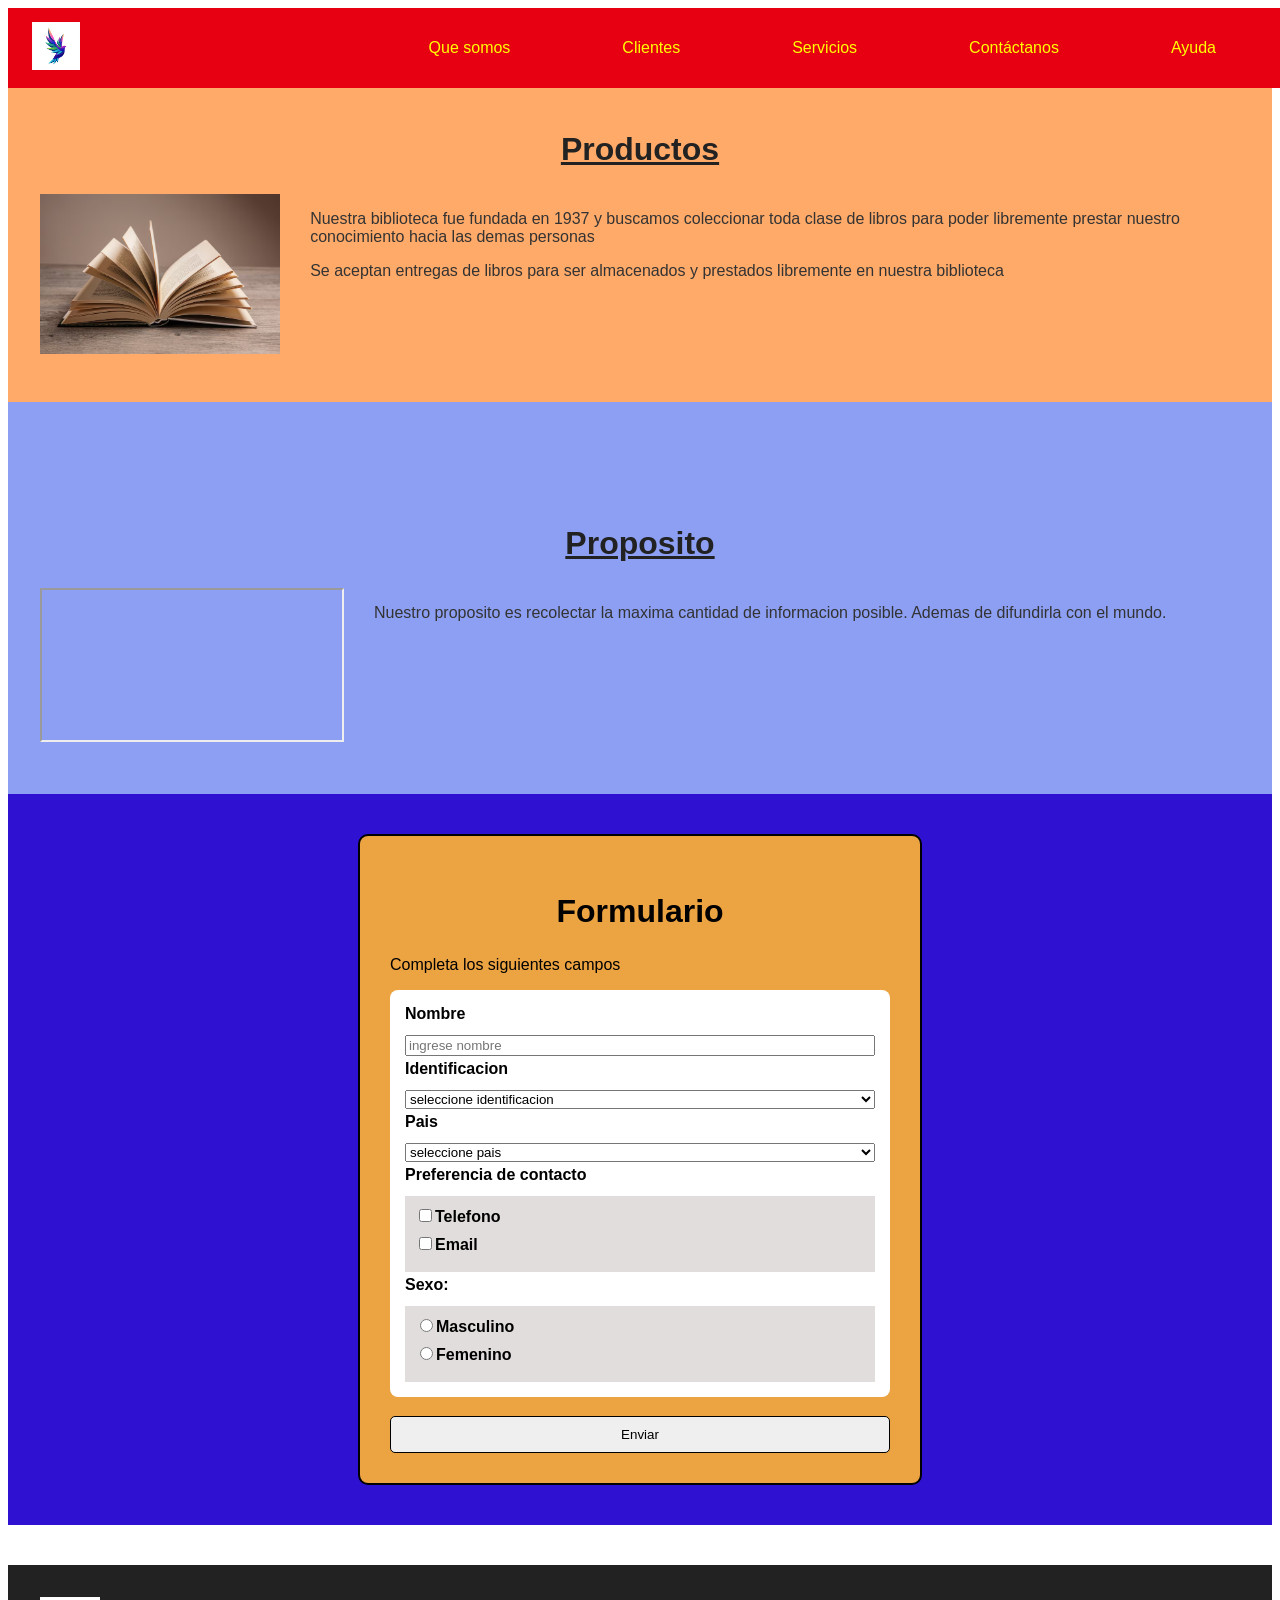
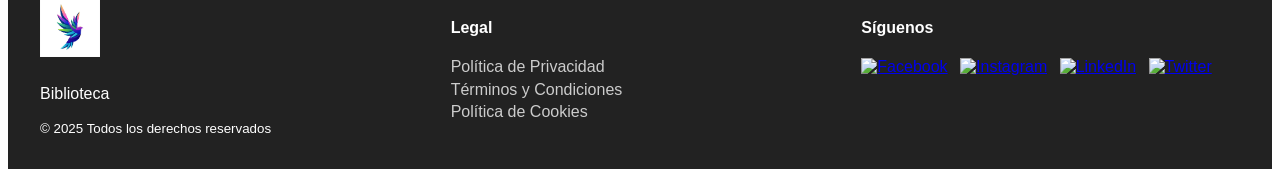
==== landing_page.html @ f2907150 "login agregado" ====
<!DOCTYPE html>
<html lang="es">
  <head>
    <meta charset="UTF-8" />
    <meta name="viewport" content="width=device-width, initial-scale=1.0" />
    <meta http-equiv="X-UA-Compatible" content="ie=edge" />
    <title>Landing page</title>
    <link rel="stylesheet" href="styles.css" />
    <link rel="stylesheet" href="Pie.css" />
  </head>
  <body>
    <!-- HEADER -->
    <nav class="header">
      <!-- Logo -->
      <a href="#" class="logo">
        <img src="imagenes/logo.jpg" alt="logo" />
      </a>
      <!--Boton burger-->
      <button class="menu-toggle" aria-labbel="abrir-menu">&#9776;</button>

      <!--Menus-->
      <ul class="menu-horizontal">
        <li>
          <a href="#">Que somos</a>
          <ul class="menu-vertical">
            <li><a href="#">Historia</a></li>
            <li><a href="#">Proposito</a></li>
            <li><a href="#">Vision y Mision</a></li>
            <li><a href="#">Sedes</a></li>
          </ul>
        </li>
        <li><a href="#">Clientes</a></li>
        <li><a href="#">Servicios</a></li>
        <li><a href="#">Contáctanos</a></li>
        <li><a href="#">Ayuda</a></li>
      </ul>
    </nav>

    <!--Seccion productos-->
    <section class="productos">
      <h2>Productos</h2>
      <div class="productos-contenido">
        <div class="productos-imagen">
          <a href="#" class="imagen">
            <img src="imagenes/libro.jpg" alt="imagen-libro" />
          </a>
        </div>
        <div class="productos-texto">
          <p>
            Nuestra biblioteca fue fundada en 1937 y buscamos coleccionar toda
            clase de libros para poder libremente prestar nuestro conocimiento
            hacia las demas personas
          </p>
          <p>
            Se aceptan entregas de libros para ser almacenados y prestados
            libremente en nuestra biblioteca
          </p>
        </div>
      </div>
    </section>
    <!--Seccion Proposito-->
    <section class="proposito">
      <h2>Proposito</h2>
      <div class="proposito-contenido">
        <div class="proposito-video">
          <iframe
            src="https://www.youtube.com/embed/p3bUvrd0xBs"
            allowfullscreen
            title="video de biblioteca"
            loading="lazy"
          >
          </iframe>
        </div>
        <div class="proposito-texto">
          <p>
            Nuestro proposito es recolectar la maxima cantidad de informacion
            posible. Ademas de difundirla con el mundo.
          </p>
        </div>
      </div>
    </section>

    <!--Seccion formulario-->
    <section class="formulario-seccion">
      <div class="formulario-contenido">
        <h2>Formulario</h2>
        <div class="formulario-texto1">
          <p>Completa los siguientes campos</p>
        </div>
        <form class="formulario">
          <!--Input-->
          <div class="campos">
            <label for="nombre">Nombre</label>
            <input
              type="text"
              id="nombre"
              name="nombre"
              placeholder="ingrese nombre"
            />
            <!--Menu desplegable-->
            <label for="identificacion">Identificacion</label>
            <select name="identificacion" id="identificacion">
              <option value="vacio">seleccione identificacion</option>
              <option value="dni">Dni</option>
              <option value="pasaporte">Pasaporte</option>
            </select>

            <label for="Pais">Pais</label>
            <select name="pais" id="pais">
              <option value="vacio">seleccione pais</option>
              <option value="peru">Peru</option>
              <option value="colombia">Colombia</option>
              <option value="argentina">Argentina</option>
            </select>
            <!--Checkbox-->
            <label for="preferencia">Preferencia de contacto</label>
            <div class="checkboxes">
              <label
                ><input
                  type="checkbox"
                  name="preferencias"
                  value="telefono"
                />Telefono</label
              >

              <label
                ><input
                  type="checkbox"
                  name="preferencias"
                  value="email"
                />Email</label
              >
            </div>
            <!--Radio-->
            <label>Sexo:</label>
            <div class="radios">
              <label
                ><input
                  type="radio"
                  name="sexo"
                  value="masculino"
                />Masculino</label
              >
              <label
                ><input
                  type="radio"
                  name="sexo"
                  value="femenino"
                />Femenino</label
              >
            </div>
          </div>
          <button type="submit">Enviar</button>
        </form>
      </div>
    </section>
    <!-- PIE DE PAGINA -->

    <section id="footer">
      <footer class="footer">
        <div class="footer-container">
          <!-- Logo y nombre de sitio -->
          <div class="footer-brand">
            <img src="imagenes/logo.jpg" alt="Logo" class="footer-logo" />
            <p>Biblioteca</p>
            <small>© 2025 Todos los derechos reservados</small>
          </div>

          <!-- Enlaces legales -->
          <div class="footer-links">
            <h4>Legal</h4>
            <a href="/Documentos/privacidad.pdf"
              >Política de Privacidad</a
            >
            <!-- Dentro de href llama a un documento pdf con la poltica-->
            <a href="/Documentos/terminos-condiciones.pdf"
              >Términos y Condiciones</a
            >
            <!-- Dentro de href llama a un documento pdf con los terminos y condiciones-->
            <a href="/Documentos/cookies.pdf">Política de Cookies</a>
          </div>

          <!-- Redes sociales con íconos personalizados -->
          <div class="footer-social">
            <h4>Síguenos</h4>
            <a href="#"
              ><img
                src="https://cdn-icons-png.flaticon.com/512/145/145802.png"
                alt="Facebook"
                class="social-icon"
            /></a>
            <a href="#"
              ><img
                src="https://cdn-icons-png.flaticon.com/512/145/145812.png"
                alt="Instagram"
                class="social-icon"
            /></a>
            <a href="#"
              ><img
                src="https://cdn-icons-png.flaticon.com/512/145/145807.png"
                alt="LinkedIn"
                class="social-icon"
            /></a>
            <a href="#"
              ><img
                src="https://cdn-icons-png.flaticon.com/512/145/145806.png"
                alt="Twitter"
                class="social-icon"
            /></a>
          </div>
        </div>
      </footer>
    </section>
    <script src="main.js"></script>
  </body>
</html>
---- styles.css ----
body {
  margin: 0;
  padding: 0.5rem;
  box-sizing: border-box;
  font-family: "Segoe UI", sans-serif;
}

.header {
  position: fixed;
  background-color: #e60012;
  width: 100%;
  z-index: 100;
  height: 5rem;
  display: flex;
  align-items: center;
  justify-content: space-between;
  padding: 0 1.5rem;
}

.logo img {
  height: 3rem;
  width: auto;
}

.menu-toggle {
  display: none;
  font-size: 2rem;
  background: none;
  border: none;
  cursor: pointer;
  margin-right: 5rem;
}

.menu-horizontal {
  list-style: none;
  display: flex;
  margin: 0;
  padding: 0;
}

.menu-horizontal li a {
  margin-right: 5rem;
  display: block;
  color: yellow;
  padding: 1rem 1rem;
  text-decoration: none;
}

.menu-horizontal li a:hover {
  color: black;
}

.menu-vertical {
  list-style: none;
  display: none;
  position: absolute;
  background-color: blue;
}

.menu-horizontal li:hover .menu-vertical {
  display: block;
}

.productos {
  padding-top: 6rem;
  padding-bottom: 3rem;
  padding-left: 2rem;
  padding-right: 2rem;
  background-color: #ff6f0096;
  color: #333;
}

.productos h2 {
  font-size: 2rem;
  text-align: center;
  text-decoration: underline;
  color: #222;
}

.productos-contenido {
  display: flex;
  flex-wrap: wrap;
  gap: 30px;
  justify-content: space-between;
}

.productos-imagen img {
  display: flex;
  height: 10rem;
  width: auto;
  margin: 0 auto;
}

.productos-texto {
  flex: 1;
}

.proposito {
  padding-top: 6rem;
  padding-bottom: 3rem;
  padding-left: 2rem;
  padding-right: 2rem;
  background-color: #3c5ceb96;
  color: #333;
}

.proposito h2 {
  font-size: 2rem;
  text-align: center;
  text-decoration: underline;
  color: #222;
}

.proposito-contenido {
  display: flex;
  flex-wrap: wrap;
  gap: 30px;
  justify-content: space-between;
}

.proposito-imagen img {
  display: flex;
  height: 10rem;
  width: auto;
  margin: 0 auto;
}

.proposito-texto {
  flex: 1;
}

.formulario-seccion {
  background-color: rgb(46, 17, 209);
  padding: 40px;
  border: 3px;
  display: flex;
  justify-content: center;
  margin-bottom: 40px;
}

.formulario-seccion h2 {
  font-size: 2rem;
  text-align: center;
}

.formulario-contenido {
  background-color: rgb(236, 163, 66);
  flex-direction: row;
  padding: 30px;
  border: 2px solid;
  border-radius: 10px;
  gap: 3rem;
  width: 100%;
  max-width: 500px;
}

.formulario {
  flex: 1;
  display: flex;
  flex-direction: column;
  gap: 0.25rem;
}

.campos {
  display: flex;
  flex-direction: column;
  gap: 0.25rem;
  padding: 15px;
  margin-bottom: 15px;
  border-radius: 8px;
  background-color: white;
}

.formulario label {
  display: block;
  font-weight: 600;
  margin-bottom: 8px;
}

.input[type="text"],
.select {
  width: 100%;
  padding: 10px;
  border: 1px solid blueviolet;
  border-radius: 5px;
}

.checkboxes,
.radios {
  list-style: none;
  padding: 10px;
  margin: 0;
  border: 1px;
  background-color: #e2dddd;
}

button {
  color: black;
  border: 1px solid black;
  border-radius: 5px;
  padding: 10px 20px;
  cursor: pointer;
}
---- Pie.css ----
/* Footer general */
.footer {
  background-color: #222; /* Fondo oscuro para contraste */
  color: white;
  padding: 2rem 1rem;
  font-family: "Roboto", sans-serif;
}

/* Contenedor flexible para 3 columnas */
.footer-container {
  display: flex;
  flex-direction: row;
  justify-content: space-between;
  flex-wrap: wrap;
  max-width: 1200px;
  margin: auto;
  gap: 2rem;
}

/* Marca o logotipo */
.footer-brand {
  flex: 1;
  min-width: 200px;
}

.footer-logo {
  width: 60px;
  height: auto;
  margin-bottom: 0.5rem;
}

/* Enlaces legales */
.footer-links {
  flex: 1;
  min-width: 200px;
}

.footer-links a {
  display: block;
  color: #ccc;
  text-decoration: none;
  margin: 0.3rem 0;
}

.footer-links a:hover {
  color: #fff;
}

/* Redes sociales con íconos */
.footer-social {
  flex: 1;
  min-width: 200px;
}

.social-icon {
  width: 32px;
  height: 32px;
  margin-right: 0.5rem;
  transition: transform 0.2s ease-in-out;
}

.social-icon:hover {
  transform: scale(1.2);
}

/* Responsive para pantallas pequeñas */
@media (max-width: 768px) {
  .footer-container {
    flex-direction: column;
    align-items: center;
    text-align: center;
  }

  .footer-social img {
    margin-bottom: 0.5rem;
  }
}
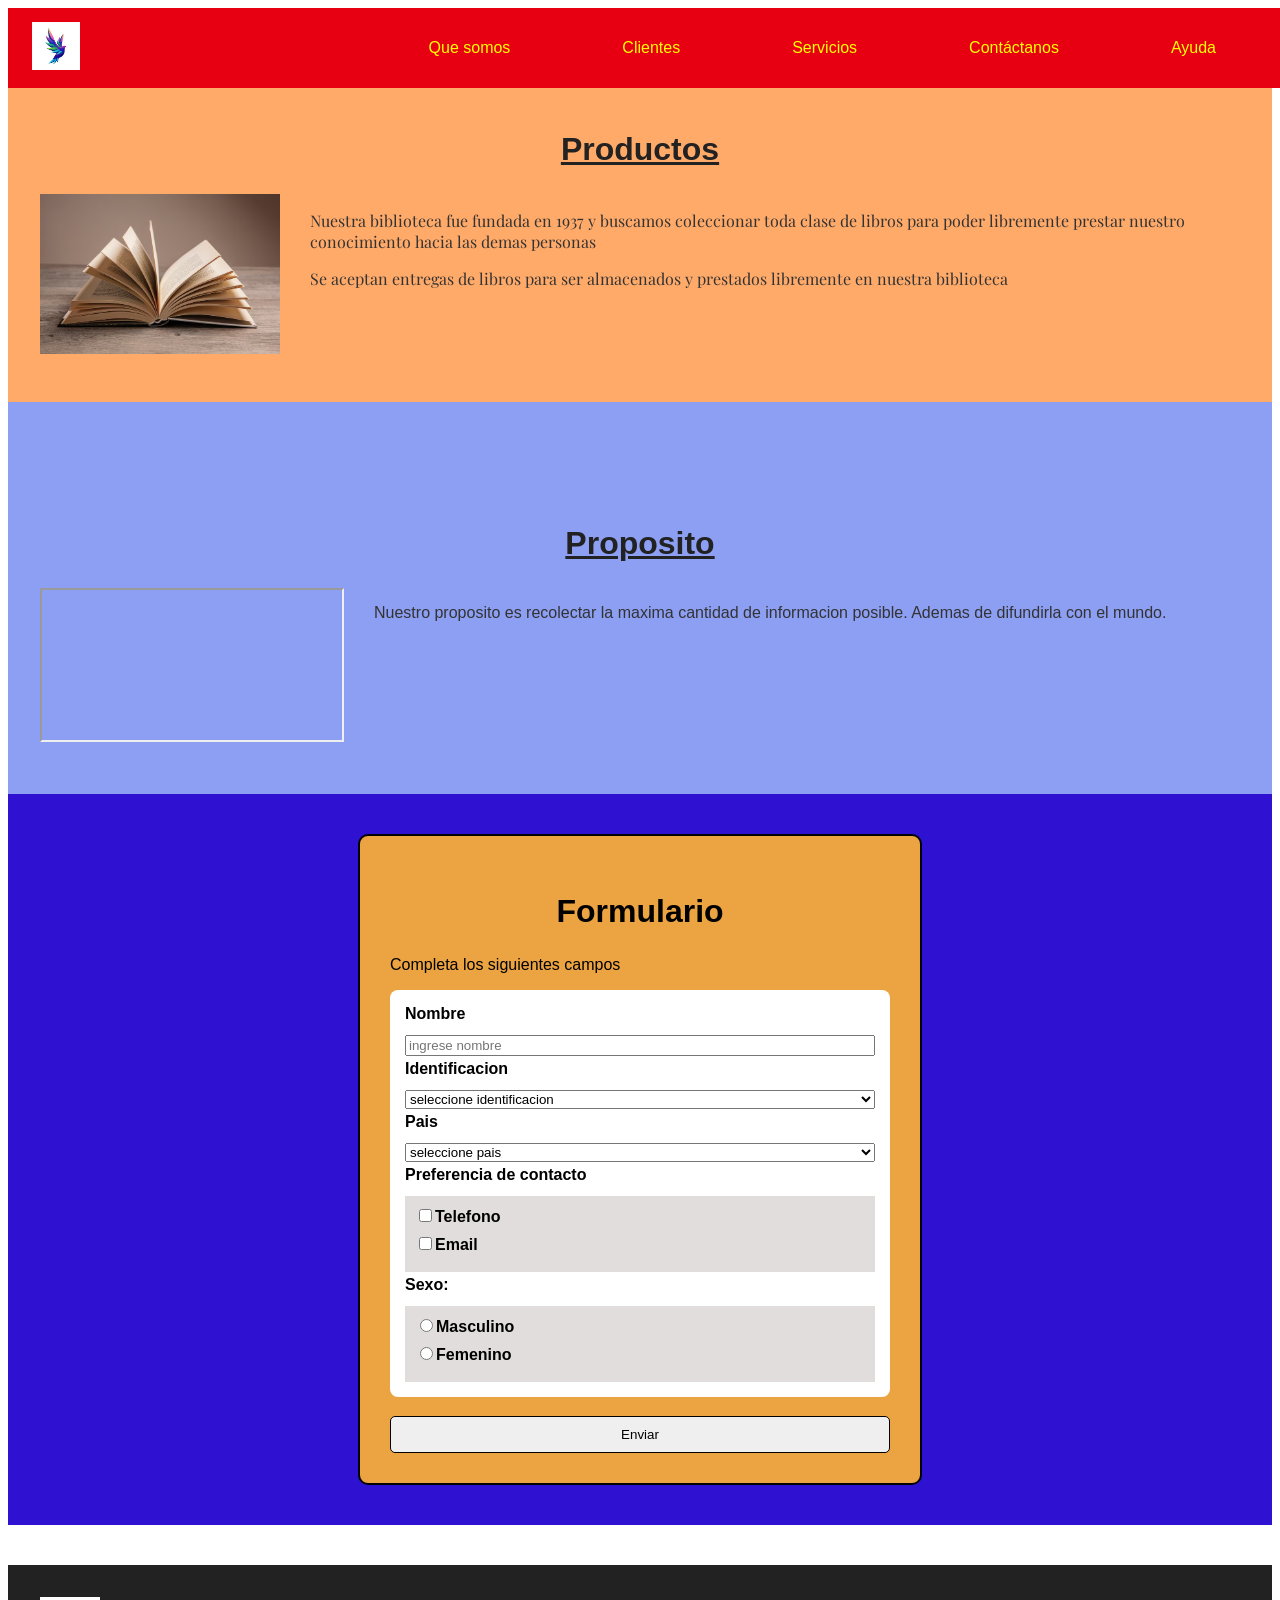
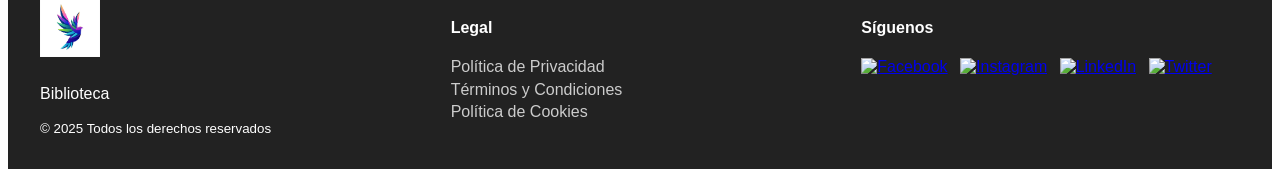
==== commit f5d2e9a1: "icono te regresa al login" ====
--- a/landing_page.html
+++ b/landing_page.html
@@ -12,7 +12,7 @@
     <!-- HEADER -->
     <nav class="header">
       <!-- Logo -->
-      <a href="#" class="logo">
+      <a href="index.html" class="logo">
         <img src="imagenes/logo.jpg" alt="logo" />
       </a>
       <!--Boton burger-->
@@ -169,9 +169,7 @@
           <!-- Enlaces legales -->
           <div class="footer-links">
             <h4>Legal</h4>
-            <a href="/Documentos/privacidad.pdf"
-              >Política de Privacidad</a
-            >
+            <a href="/Documentos/privacidad.pdf">Política de Privacidad</a>
             <!-- Dentro de href llama a un documento pdf con la poltica-->
             <a href="/Documentos/terminos-condiciones.pdf"
               >Términos y Condiciones</a
--- a/styles.css
+++ b/styles.css
@@ -1,3 +1,5 @@
+@import url("https://fonts.googleapis.com/css2?family=Playfair+Display:ital,wght@0,400..900;1,400..900&display=swap");
+
 body {
   margin: 0;
   padding: 0.5rem;
@@ -59,6 +61,59 @@
 
 .menu-horizontal li:hover .menu-vertical {
   display: block;
+}
+
+/* BOTÓN HAMBURGUESA (ESCONDE EN DESKTOP) */
+.menu-toggle {
+  display: none; /* Oculto por defecto */
+  font-size: 2rem; /* Tamaño del ícono hamburguesa */
+  background: none; /* Sin fondo */
+  border: none; /* Sin bordes */
+  cursor: pointer; /* Manito al pasar el mouse */
+  margin-right: 1rem; /* Espacio entre el borde derecho */
+}
+
+/* RESPONSIVE: MÓVILES */
+@media (max-width: 768px) {
+  .menu-toggle {
+    display: block; /* Mostrar botón hamburguesa en móviles */
+    color: black;
+    padding-right: 2rem;
+  }
+
+  .menu-horizontal {
+    display: none; /* Ocultar menú horizontal por defecto */
+    flex-direction: column; /* Mostrarlo en vertical al activarse */
+    width: 100%;
+    background-color: rgb(49, 194, 30);
+    position: absolute;
+    top: 5rem; /* Debajo del menú fijo */
+    left: 0;
+  }
+
+  .menu-horizontal.active {
+    display: flex; /* Mostrar menú al activar la clase */
+  }
+
+  .menu-horizontal li {
+    border-bottom: 1px solid #ccc; /* Líneas separadoras */
+  }
+
+  .productos-contenido {
+    display: flex;
+    flex-direction: column;
+  }
+
+  .proposito-contenido {
+    display: flex;
+    flex-direction: column;
+  }
+
+  .proposito-video {
+    display: flex;
+    align-items: center;
+    justify-content: center;
+  }
 }
 
 .productos {
@@ -92,6 +147,7 @@
 }
 
 .productos-texto {
+  font-family: "Playfair Display", serif;
   flex: 1;
 }
 
